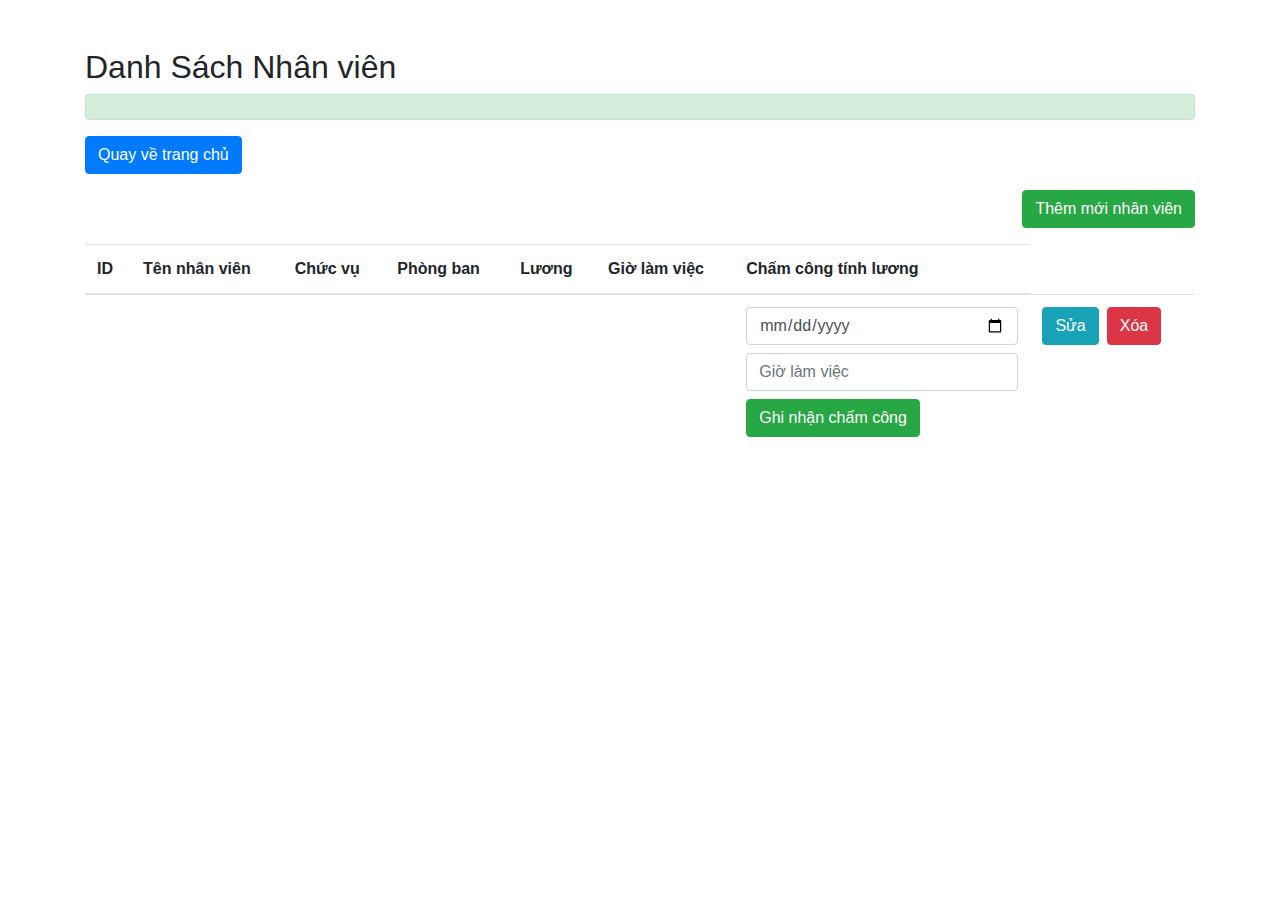
==== src/main/resources/templates/admin-employee.html @ 33f48a2a "init project" ====
<!DOCTYPE html>
<html lang="vi">
<head>
  <meta charset="UTF-8">
  <meta name="viewport" content="width=device-width, initial-scale=1.0">
  <title>Danh Sách Nhân viên</title>
  <link rel="stylesheet" href="https://maxcdn.bootstrapcdn.com/bootstrap/4.5.2/css/bootstrap.min.css">
</head>
<body>
<div class="container">
  <h2 class="mt-5">Danh Sách Nhân viên</h2>
  <!-- Hiển thị thông báo nếu có -->
  <div th:if="${message}" id="successMessage" class="alert alert-success">
    <span th:text="${message}"></span>
  </div>
  <a href="/" class="btn btn-primary mb-3">Quay về trang chủ</a>
  <div class="d-flex justify-content-end mb-3">
    <a href="/employee/create" class="btn btn-success">Thêm mới nhân viên</a>
  </div>
  <!-- Bảng hiển thị các nhân viên -->
  <table class="table">
    <thead>
    <tr>
      <th>ID</th>
      <th>Tên nhân viên</th>
      <th>Chức vụ</th>
      <th>Phòng ban</th>
      <th>Lương</th>
      <th>Giờ làm việc</th>
      <th>Chấm công tính lương</th> <!-- Cột mới -->
    </tr>
    </thead>
    <tbody>
    <!-- Lặp qua tất cả các nhân viên -->
    <tr th:each="employee : ${employees}">
      <td th:text="${employee.id}"></td>
      <td th:text="${employee.name}"></td> <!-- Hiển thị tên nhân viên -->
      <td th:text="${employee.position}"></td> <!-- Hiển thị chức vụ -->
      <td th:text="${employee.department}"></td> <!-- Hiển thị phòng ban -->
      <td th:text="${employee.salary}"></td> <!-- Hiển thị lương -->
      <td th:text="${employee.workingHours}"></td> <!-- Hiển thị giờ làm việc -->
      <td>
        <!-- Ghi nhận chấm công -->
        <form th:action="@{/employee/attendance/{id}(id=${employee.id})}" method="post" class="mb-2">
          <input type="date" name="date" required class="form-control">
          <input type="number" name="workingHours" placeholder="Giờ làm việc" required class="form-control mt-2">
          <button type="submit" class="btn btn-success mt-2">Ghi nhận chấm công</button>
        </form>
      </td>
      <!-- Cột Chức Năng -->
      <td>
        <div class="d-flex">
          <!-- Cập nhật thông tin nhân viên -->
          <form th:action="@{/employee/update/{id}(id=${employee.id})}" method="get" class="mr-2">
            <button type="submit" class="btn btn-info">Sửa</button>
          </form>

          <!-- Xóa nhân viên -->
          <form th:action="@{/employee/delete/{id}(id=${employee.id})}" method="post">
            <button type="submit" class="btn btn-danger">Xóa</button>
          </form>
        </div>
      </td>
    </tr>
    </tbody>
  </table>
</div>
</body>
</html>
<script>
  // Kiểm tra nếu thông báo tồn tại và ẩn sau 3 giây
  var message = document.getElementById('successMessage');
  console.log("Message element:", message); // Debug xem phần tử có tồn tại
  if (message) {
    setTimeout(function() {
      console.log("Hiding message..."); // Debug khi hàm ẩn được gọi
      message.style.display = 'none'; // Ẩn thông báo
    }, 3000); // Đặt thời gian 3 giây
  }
</script>
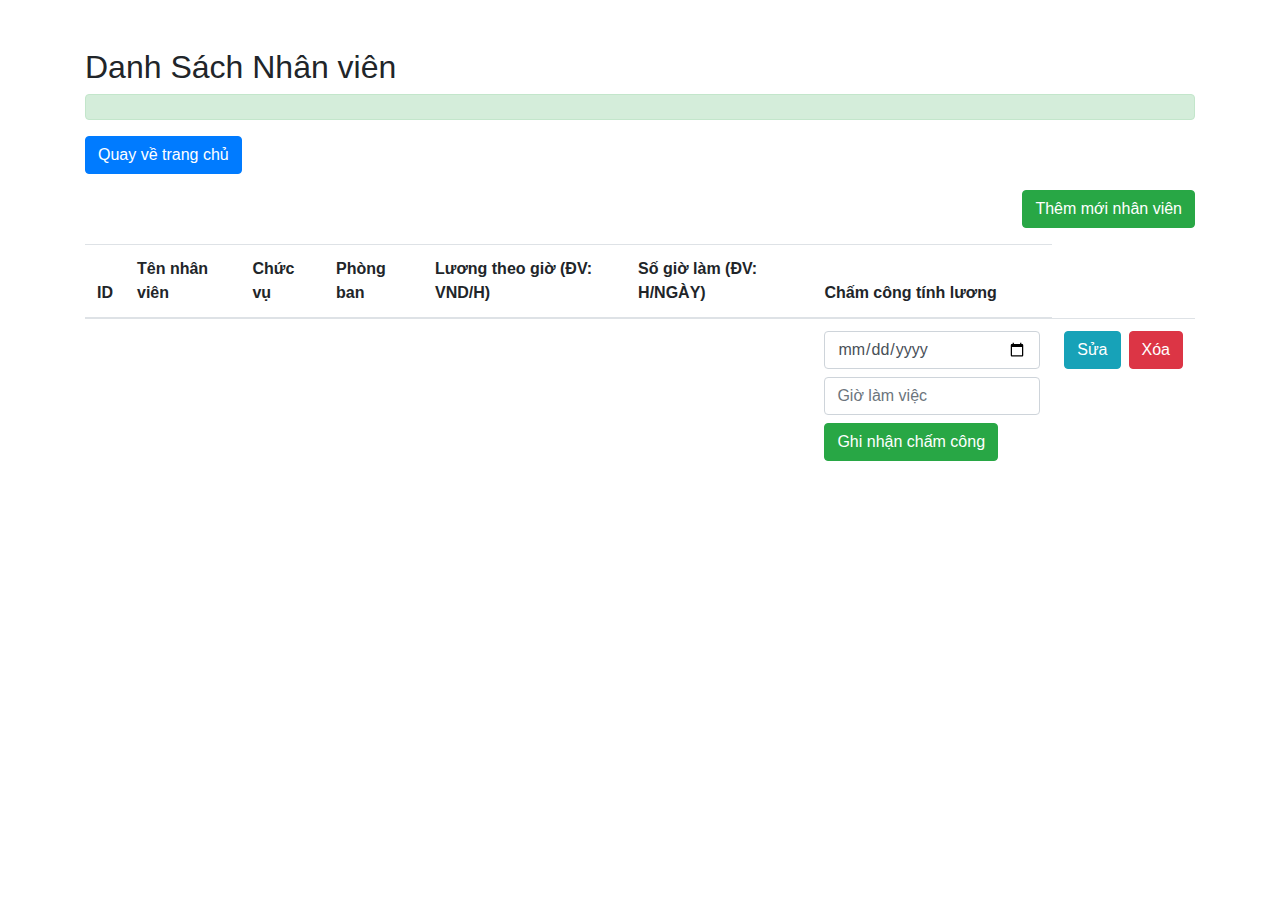
==== commit f02404d5: "add finaces and timsheet" ====
--- a/src/main/resources/templates/admin-employee.html
+++ b/src/main/resources/templates/admin-employee.html
@@ -25,8 +25,8 @@
       <th>Tên nhân viên</th>
       <th>Chức vụ</th>
       <th>Phòng ban</th>
-      <th>Lương</th>
-      <th>Giờ làm việc</th>
+      <th>Lương theo giờ (ĐV: VND/H)</th>
+      <th>Số giờ làm (ĐV: H/NGÀY)</th>
       <th>Chấm công tính lương</th> <!-- Cột mới -->
     </tr>
     </thead>
